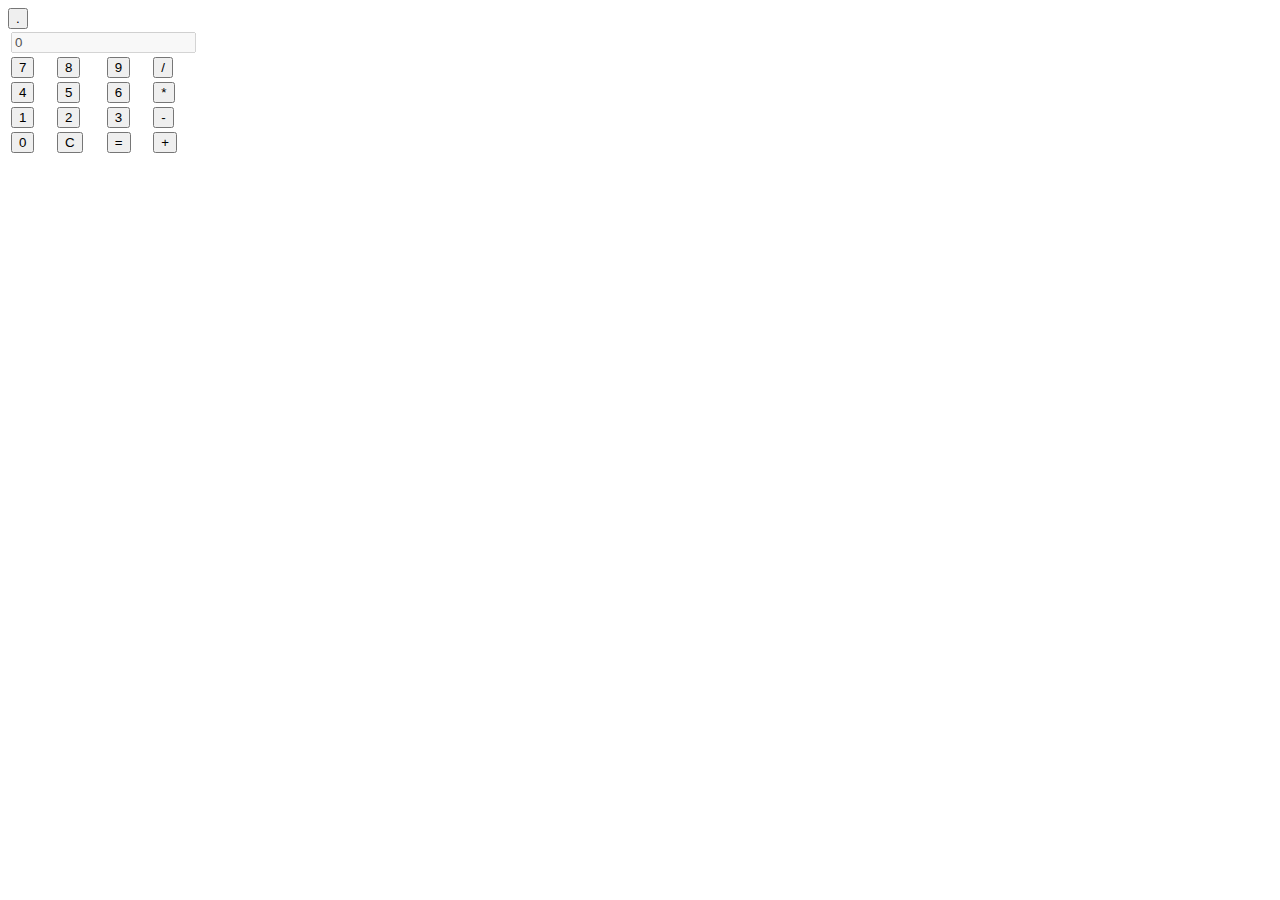
==== calculator/index.html @ 3f89eb04 "計算機ロジック完成" ====
<!DOCTYPE html>
<html lang="ja">
<head>
  <meta charset="utf-8">
 
</head>
 
<body>
  <form name="calculator">
    <table>
      <!-- 液晶画面部分 -->
      <tr>
        <td colspan="4">
          <input type="text" class="display" name="display" value="0" disabled>
        </td>
      </tr>
 
      <!-- 上から1段目（7~9＋÷） -->
      <tr>
        <td><input type="button" value="7" onclick="inputNaturalNumber(this)"></td>
        <td><input type="button" value="8" onclick="inputNaturalNumber(this)"></td>
        <td><input type="button" value="9" onclick="inputNaturalNumber(this)"></td>
        <td><input type="button" value="/" class="operator" name="div_btn" onclick="inputOperator(this)"></td>
      </tr>
        
      <!-- 上から2段目（4~6＋×） -->
      <tr>
        <td><input type="button" value="4" onclick="inputNaturalNumber(this)"></td>
        <td><input type="button" value="5" onclick="inputNaturalNumber(this)"></td>
        <td><input type="button" value="6" onclick="inputNaturalNumber(this)"></td>
        <td><input type="button" value="*" class="operator" name="multi_btn" onclick="inputOperator(this)"></td>
      </tr>
 
      <!-- 上から3段目（1~3＋-） -->
      <tr>
        <td><input type="button" value="1" onclick="inputNaturalNumber(this)"></td>
        <td><input type="button" value="2" onclick="inputNaturalNumber(this)"></td>
        <td><input type="button" value="3" onclick="inputNaturalNumber(this)"></td>
        <td><input type="button" value="-" class="operator" onclick="inputOperator(this)"></td>
      </tr>
 
      <!-- 上から4段目（0/C/=/+) -->
      <tr>
        <td><input type="button" value="0" onclick="inputZero(this)"></td>
        <td><input type="button" value="C" onclick="clearCalculator(this)"></td>
        <td><input type="button" value="=" class="equal" onclick="getAnswer(this)"></td>
        <td><input type="button" value="+" class="operator" onclick="inputOperator(this)"></td>

        <input type="button" value="." class="operator" onclick="inputDot(this)">
      </tr>
 
    </table>
  </form>
  <script src="main.js"></script>
</body>
</html>
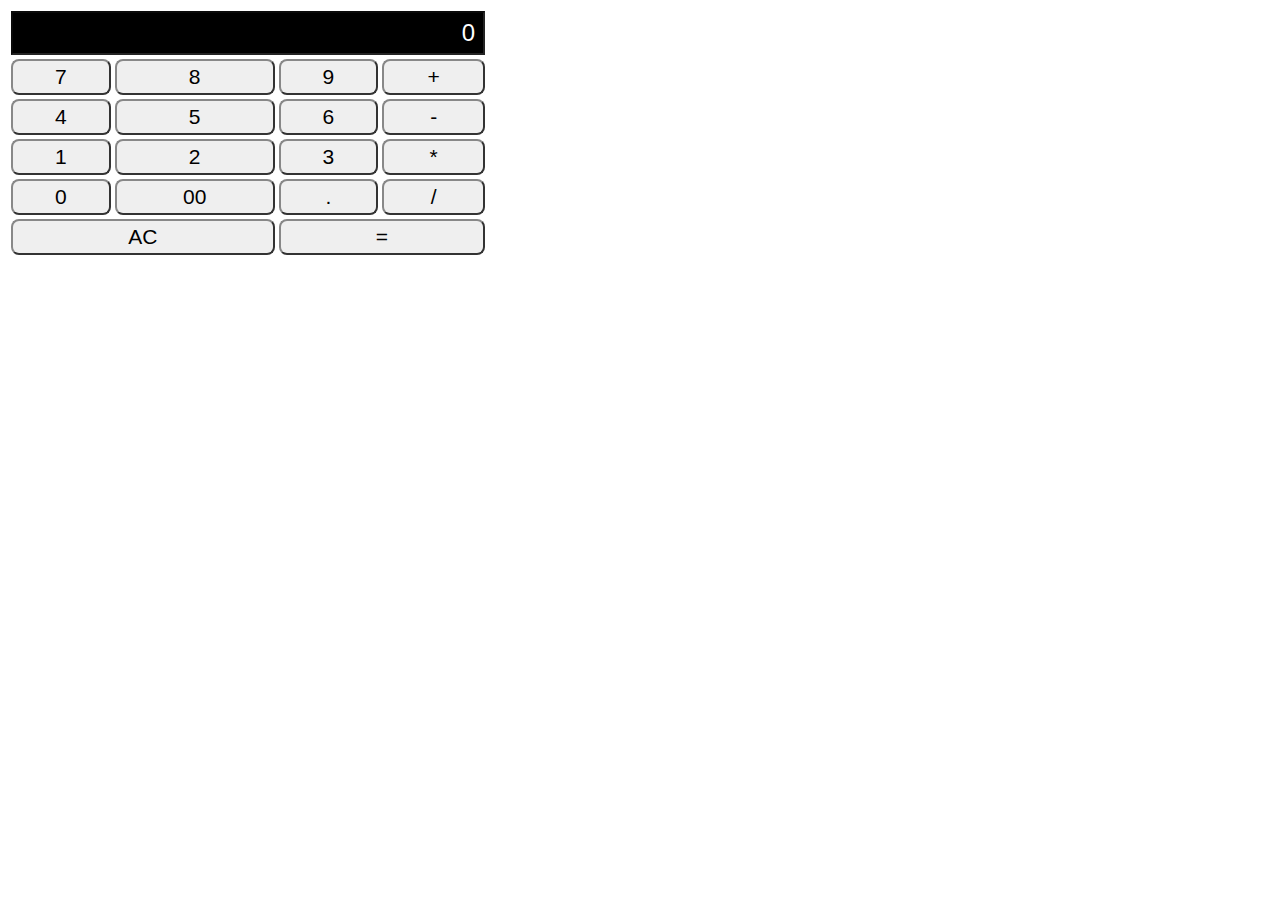
==== commit e0f87a8b: "計算機完成" ====
--- a/calculator/index.html
+++ b/calculator/index.html
@@ -1,56 +1,47 @@
 <!DOCTYPE html>
 <html lang="ja">
-<head>
+  <head>
   <meta charset="utf-8">
- 
-</head>
- 
-<body>
-  <form name="calculator">
-    <table>
-      <!-- 液晶画面部分 -->
-      <tr>
-        <td colspan="4">
-          <input type="text" class="display" name="display" value="0" disabled>
-        </td>
-      </tr>
- 
-      <!-- 上から1段目（7~9＋÷） -->
-      <tr>
-        <td><input type="button" value="7" onclick="inputNaturalNumber(this)"></td>
-        <td><input type="button" value="8" onclick="inputNaturalNumber(this)"></td>
-        <td><input type="button" value="9" onclick="inputNaturalNumber(this)"></td>
-        <td><input type="button" value="/" class="operator" name="div_btn" onclick="inputOperator(this)"></td>
-      </tr>
-        
-      <!-- 上から2段目（4~6＋×） -->
-      <tr>
-        <td><input type="button" value="4" onclick="inputNaturalNumber(this)"></td>
-        <td><input type="button" value="5" onclick="inputNaturalNumber(this)"></td>
-        <td><input type="button" value="6" onclick="inputNaturalNumber(this)"></td>
-        <td><input type="button" value="*" class="operator" name="multi_btn" onclick="inputOperator(this)"></td>
-      </tr>
- 
-      <!-- 上から3段目（1~3＋-） -->
-      <tr>
-        <td><input type="button" value="1" onclick="inputNaturalNumber(this)"></td>
-        <td><input type="button" value="2" onclick="inputNaturalNumber(this)"></td>
-        <td><input type="button" value="3" onclick="inputNaturalNumber(this)"></td>
-        <td><input type="button" value="-" class="operator" onclick="inputOperator(this)"></td>
-      </tr>
- 
-      <!-- 上から4段目（0/C/=/+) -->
-      <tr>
-        <td><input type="button" value="0" onclick="inputZero(this)"></td>
-        <td><input type="button" value="C" onclick="clearCalculator(this)"></td>
-        <td><input type="button" value="=" class="equal" onclick="getAnswer(this)"></td>
-        <td><input type="button" value="+" class="operator" onclick="inputOperator(this)"></td>
+  <link rel="stylesheet" href="main.css">
+  </head>
 
-        <input type="button" value="." class="operator" onclick="inputDot(this)">
-      </tr>
- 
-    </table>
-  </form>
-  <script src="main.js"></script>
-</body>
+  <body>
+    <form name="calculator">
+      <table class="calculator">
+        <!-- ディスプレイ部分 -->
+        <tr>
+          <td colspan="4"><input type="text" class="display" name="display" value="" disabled></td>
+        </tr>
+        <tr>
+          <td><input class="button" type="button" value="7" onclick="inputNaturalNumber(this)"></td>
+          <td><input class="button" type="button" value="8" onclick="inputNaturalNumber(this)"></td>
+          <td><input class="button" type="button" value="9" onclick="inputNaturalNumber(this)"></td>
+          <td><input class="button" type="button" value="+" class="operator" onclick="inputOperator(this)"></td>
+        </tr>
+        <tr>
+          <td><input class="button" type="button" value="4" onclick="inputNaturalNumber(this)"></td>
+          <td><input class="button" type="button" value="5" onclick="inputNaturalNumber(this)"></td>
+          <td><input class="button" type="button" value="6" onclick="inputNaturalNumber(this)"></td>
+          <td><input class="button" type="button" value="-" class="operator" onclick="inputOperator(this)"></td>
+        </tr>
+        <tr>
+          <td><input class="button" type="button" value="1" onclick="inputNaturalNumber(this)"></td>
+          <td><input class="button" type="button" value="2" onclick="inputNaturalNumber(this)"></td>
+          <td><input class="button" type="button" value="3" onclick="inputNaturalNumber(this)"></td>
+          <td><input class="button" type="button" value="*" class="operator" name="multi_btn" onclick="inputOperator(this)"></td>
+        </tr>
+        <tr>
+          <td><input class="button" type="button" value="0" onclick="inputZero(this)"></td>
+          <td><input class="button" type="button" value="00" onclick="inputDoubleZero(this)"></td>
+          <td><input class="button" type="button" value="." class="operator" onclick="inputDot(this)"></td>
+          <td><input class="button" type="button" value="/" class="operator" name="div_btn" onclick="inputOperator(this)"></td>
+        </tr>
+        <tr>
+          <td colspan="2"><input class="button" type="button" value="AC" onclick="clearCalculator(this)"></td>
+          <td colspan="2"><input class="button" type="button" value="=" class="equal" onclick="getAnswer(this)"></td>
+        </tr>
+      </table>
+    </form>
+    <script src="main.js"></script>
+  </body>
 </html>--- a/calculator/main.css
+++ b/calculator/main.css
@@ -0,0 +1,30 @@
+*, *:before, *:after {
+    word-break: break-all;
+    -webkit-box-sizing: border-box;
+    -moz-box-sizing: border-box;
+    box-sizing: border-box;
+}
+.calculator {
+    width: 480px;
+}
+.display {
+    background-color: #000;
+    color: #fff;
+    display: block;
+    font-size: 24px;
+    letter-spacing: 2px;
+    line-height: 32px;
+    padding: 4px 6px;
+    text-align: right;
+    width: 100%;
+}
+.button {
+    border-bottom: 2px solid #333;
+    border-left: 2px solid #888;
+    border-radius: 8px;
+    border-right: 2px solid #333;
+    border-top: 2px solid #888;
+    font-size: 21px;
+    padding: 4px 1px;
+    width: 100%;
+}